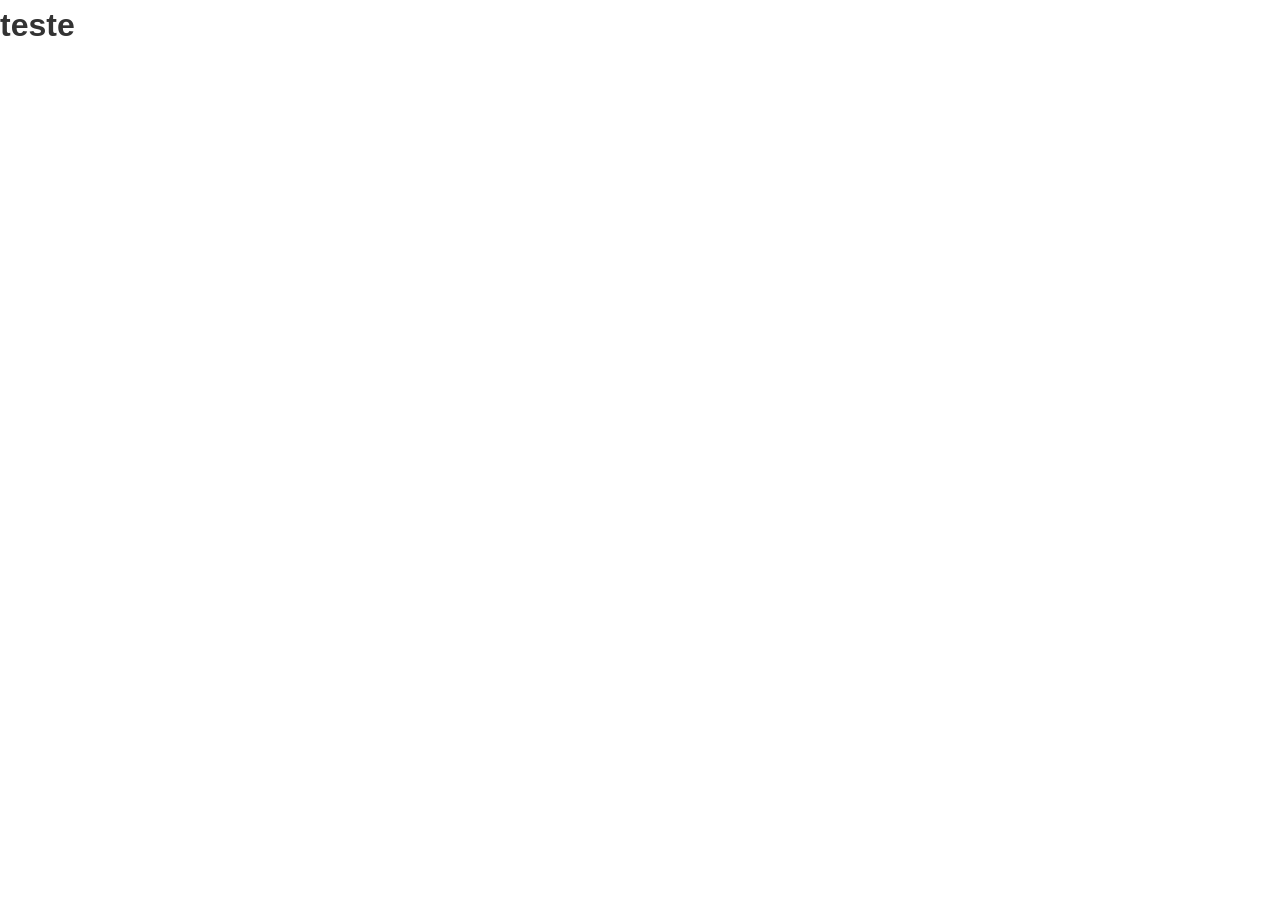
==== tela_inicial/index.html @ 1da621e1 "entendendo mediaquere" ====
<!DOCTYPE html>
<html lang="pt-br">
<head>
    <meta charset="UTF-8">
    <meta name="viewport" content="width=device-width, initial-scale=1.0">
    <link rel="stylesheet" href="./style.css">
    <title>Document</title>
</head>
<body>
    <h1>teste</h1>
</body>
</html>
---- tela_inicial/style.css ----
* {
    margin: 0;
    padding: 0;
    box-sizing: border-box;
}

body {
    font-family: sans-serif;
    line-height: 1.6;
    color: #333;
}

.header,
.main,
.footer {
    padding: 20px;
    text-align: center;
}

/* Estilos Base (Celular) */
.flex-container {
    display: flex;
    flex-direction: column;
    /* Empilha os itens verticalmente */
    gap: 20px;
    /* Espaçamento entre os itens */
    padding: 20px;
}

.card {
    background-color: #f4f4f4;
    padding: 30px;
    border-radius: 8px;
    text-align: center;
    /* No mobile, o item tende a ocupar 100% por padrão no column */
}

.grid-layout {
    display: grid;
    grid-template-columns: 1fr;
    gap: 25px;
}

@media (min-width: 768px) {
    .grid-layout {
        grid-template-columns: 1fr 1fr;
        /* Vira duas colunas */
    }

    .header {
        text-align: left;
        display: flex;
        justify-content: space-between;
    }

    .flex-container {
        flex-direction: row;
        /* Coloca os itens lado a lado */
        justify-content: center;
        /* Centraliza o grupo de itens */
        align-items: stretch;
        /* Faz todos os cards terem a mesma altura */
    }

    .card {
        flex: 1;
        /* Faz cada card ocupar o mesmo espaço (proporcional) */
        max-width: 300px;
        /* Evita que fiquem largos demais em telas gigantes */
    }
}

@media (min-width: 1024px) {
    .container {
        max-width: 1200px;
        /* Limita a largura em telas muito grandes */
    }

    .grid-layout {
        grid-template-columns: 1fr 1fr 1fr;
        /* Vira três colunas */
    }
}
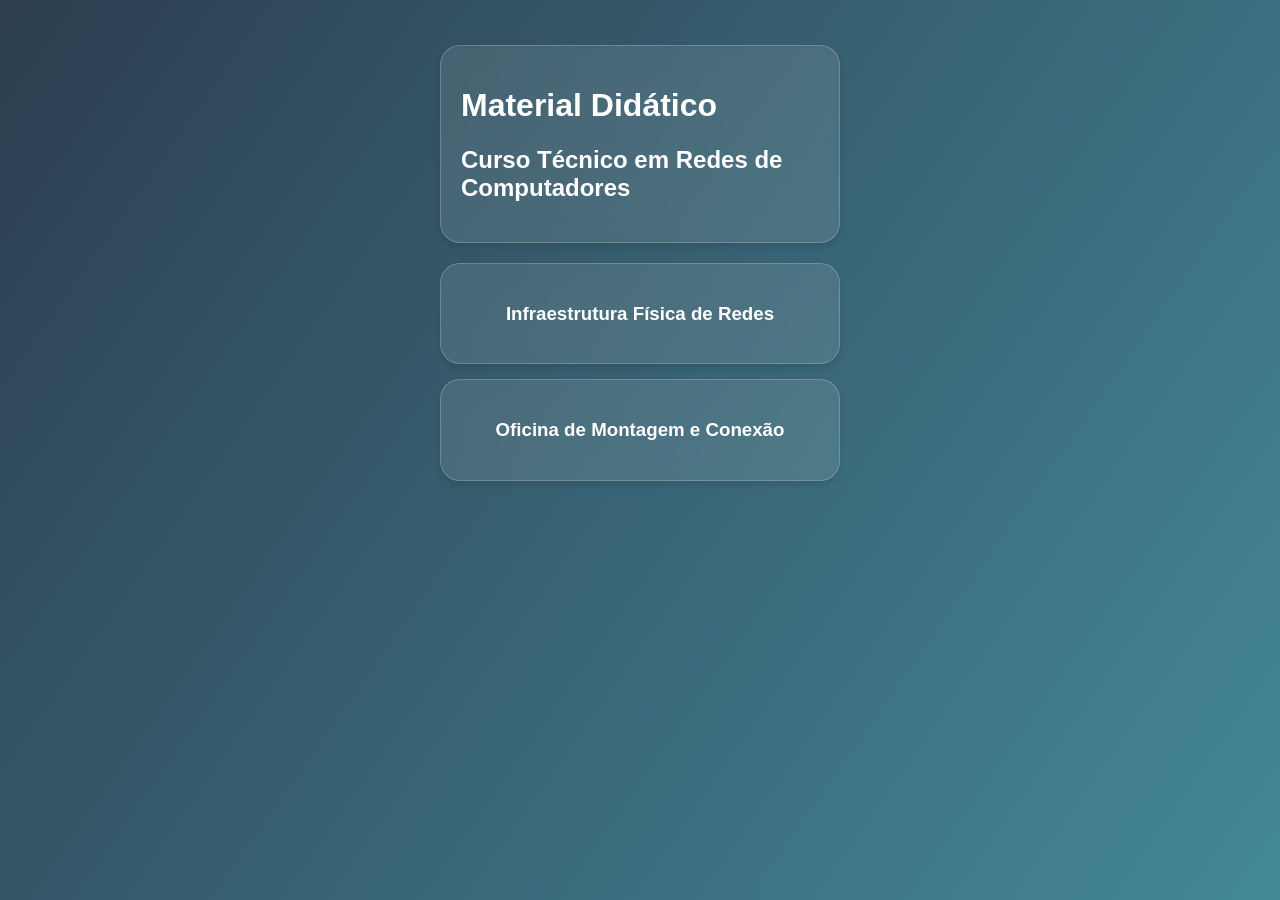
==== commit 429e2fc2: "trabalhando layout" ====
--- a/tela_inicial/index.html
+++ b/tela_inicial/index.html
@@ -1,12 +1,28 @@
 <!DOCTYPE html>
-<html lang="pt-br">
+<html lang="pt-BR">
 <head>
     <meta charset="UTF-8">
-    <meta name="viewport" content="width=device-width, initial-scale=1.0">
-    <link rel="stylesheet" href="./style.css">
-    <title>Document</title>
+    <meta name="viewport" content="width=device-width, initial-scale=1.0, maximum-scale=1.0, user-scalable=no">
+    <title>Material Didático</title>
+    <link rel="stylesheet" href="./styles.css">
 </head>
 <body>
-    <h1>teste</h1>
+    <div class="background-animation"></div>
+    <div class="container">
+        <header class="glass-card">
+            <h1>Material Didático</h1>
+            <h2>Curso Técnico em Redes de Computadores</h2>
+        </header>
+        
+        <main class="grid-layout">
+            <div class="glass-card interactive" onclick="actionEffect(this)">
+                <h3>Infraestrutura Física de Redes</h3>
+            </div>
+            <div class="glass-card interactive" onclick="actionEffect(this)">
+                <h3>Oficina de Montagem e Conexão</h3>
+            </div>
+        </main>
+    </div>
+    <script src="script.js"></script>
 </body>
-</html>+</html>
--- a/tela_inicial/styles.css
+++ b/tela_inicial/styles.css
@@ -0,0 +1,76 @@
+* {
+    box-sizing: border-box;
+}
+
+body {
+    margin: 0;
+    padding: 0;
+    font-family: -apple-system, BlinkMacSystemFont, "Segoe UI", Roboto, Helvetica, Arial, sans-serif;
+    color: white;
+    height: 100vh;
+    overflow: hidden;
+    display: flex;
+    justify-content: center;
+    align-items: center;
+    background: #111; /* Fallback */
+}
+
+a {
+    text-decoration: none;
+    color: white;
+}
+
+/* Fundo dinâmico com cores suaves */
+.background-animation {
+    position: absolute;
+    top: 0; left: 0; width: 100%; height: 100%;
+    background: linear-gradient(125deg, #2c3e50, #4ca1af, #2c3e50, #8e44ad);
+    background-size: 400% 400%;
+    animation: gradientBG 15s ease infinite;
+    z-index: -1;
+}
+
+@keyframes gradientBG {
+    0% { background-position: 0% 50%; }
+    50% { background-position: 100% 50%; }
+    100% { background-position: 0% 50%; }
+}
+
+.container {
+    width: 90%;
+    max-width: 400px;
+    height: 90vh;
+    display: flex;
+    flex-direction: column;
+    gap: 20px;
+}
+
+/* Efeito de Vidro (Glassmorphism) */
+.glass-card {
+    background: rgba(255, 255, 255, 0.1);
+    border-radius: 20px;
+    border: 1px solid rgba(255, 255, 255, 0.2);
+    backdrop-filter: blur(10px);
+    -webkit-backdrop-filter: blur(10px);
+    box-shadow: 0 4px 6px rgba(0, 0, 0, 0.1);
+    padding: 20px;
+    transition: transform 0.2s, background 0.3s;
+}
+
+/* Grid de Apps */
+.grid-layout {
+    display: grid;
+    grid-template-columns: repeat(1, 1fr);
+    gap: 15px;
+    text-align: center;
+}
+
+.interactive {
+    cursor: pointer;
+}
+
+/* Efeito de toque (Active) */
+.interactive:active {
+    transform: scale(0.95);
+    background: rgba(255, 255, 255, 0.2);
+}
